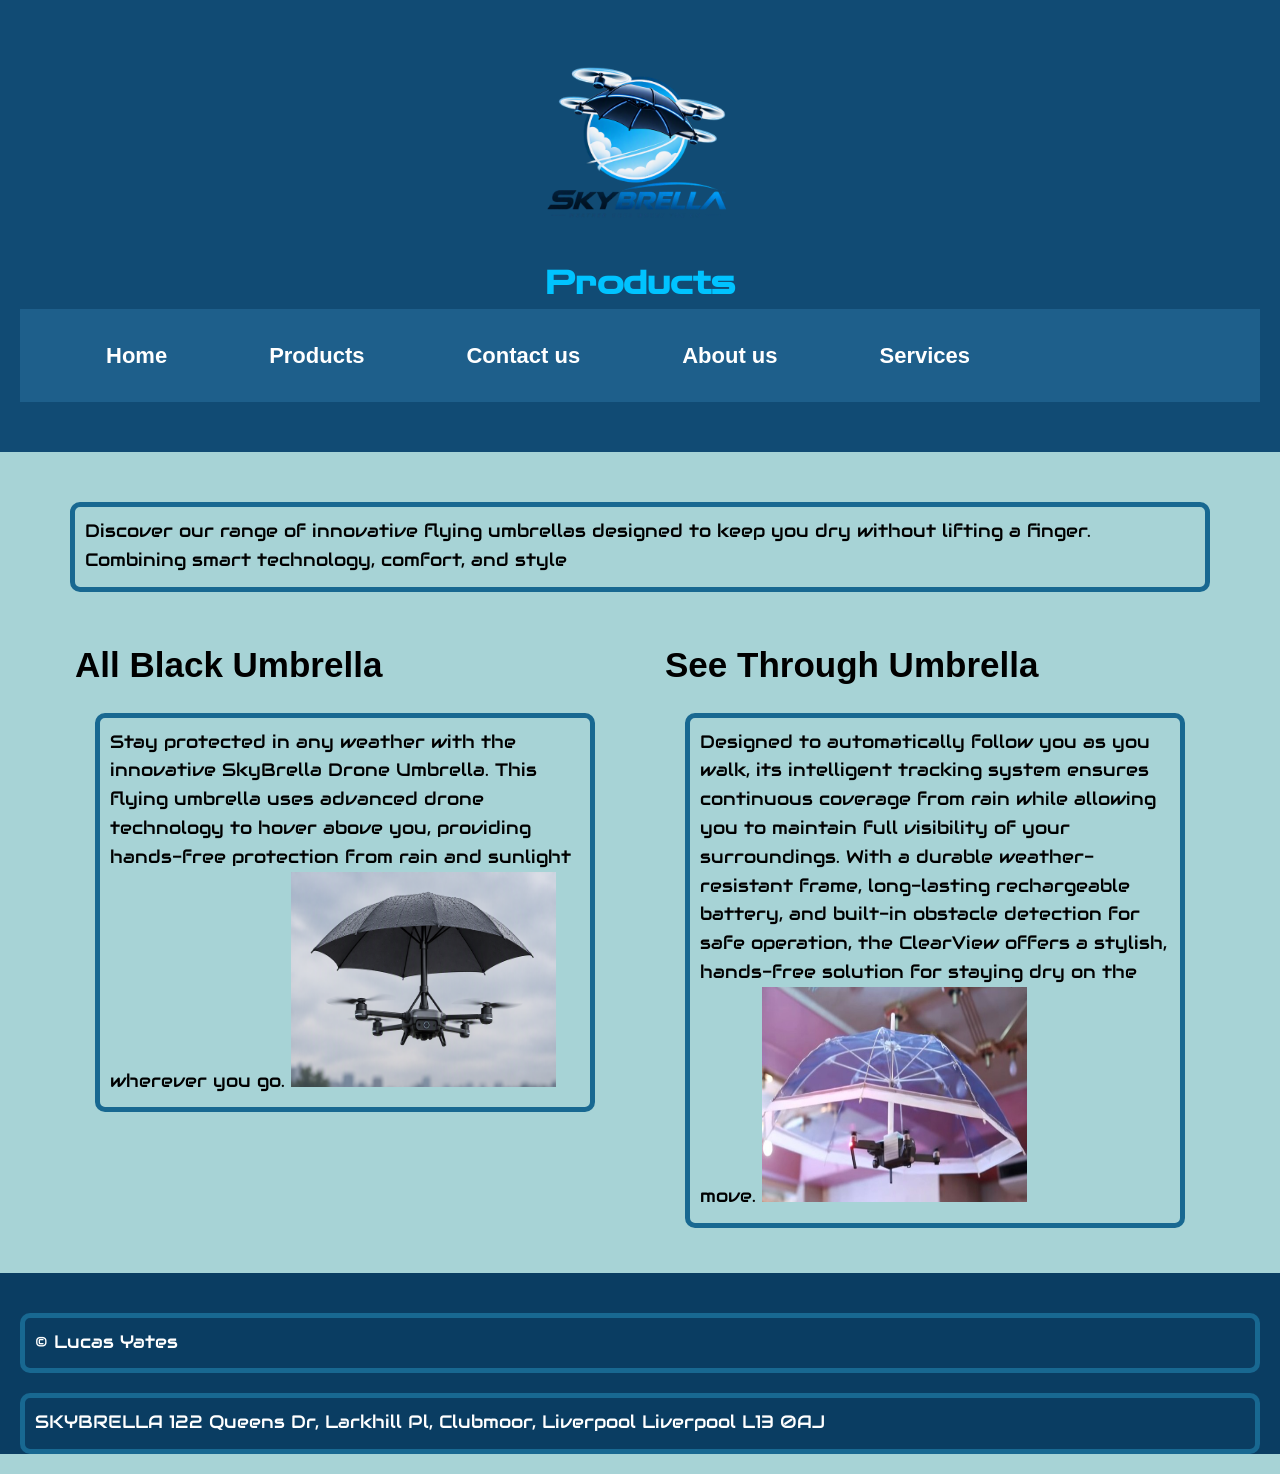
==== products.html @ c3271eac "Add files via upload" ====
<!DOCTYPE html>
<html lang="en">
<head>
    <meta charset="UTF-8">
    <meta name="viewport" content="width=device-width, initial-scale=1.0">
    <link rel="stylesheet" href="style/style.css">
    <title>Products </title>

    <link rel="preconnect" href="https://fonts.googleapis.com">
    <link rel="preconnect" href="https://fonts.gstatic.com" crossorigin>
    <link href="https://fonts.googleapis.com/css2?family=Zen+Dots&display=swap" rel="stylesheet">

    <link rel="preconnect" href="https://fonts.googleapis.com">
<link rel="preconnect" href="https://fonts.gstatic.com" crossorigin>
<link href="https://fonts.googleapis.com/css2?family=Audiowide&family=Zen+Dots&display=swap" rel="stylesheet">

    <link href="https://fonts.googleapis.com/css2?family=Roboto&display=swap" rel="stylesheet">


</head>
<body>
    <header>
        <img src="images/SkyBrella_logo.png" alt="logo of the skybrella company whiich shows a drone with a umbrella" width="200px" height="200px">
        <h1>Products</h1>

        <nav>
            <ul>
                <li><a href="index.html">Home</a></li>
                <li><a href="products.html">Products</a></li>
                <li><a href="contact.html">Contact us</a></li>
                <li><a href="aboutus.html">About us </a></li>
                <li><a href="services.html">Services</a></li>
            </ul>
         </nav>

        </header>
        <main>

<p>Discover our range of innovative flying umbrellas designed to keep you dry without lifting a finger. 
    Combining smart technology, comfort, and style</p>

    <section class="col-6">
        <h2>All Black Umbrella</h2>
        <p>Stay protected in any weather with the innovative SkyBrella Drone Umbrella. 
            This flying umbrella uses advanced drone technology to hover above you,
             providing hands-free protection from rain and sunlight wherever you go.  
            
            <img src="images/2nd product image.png" alt="a image of a flying umbrella drone" width="265px" height="215px">
            
        </section>
        <section class="col-6">
            <h2>See Through Umbrella</h2>
            <p>Designed to automatically follow you as you walk, its intelligent tracking system ensures continuous coverage from rain while allowing you to
                 maintain full visibility of your surroundings. With a durable weather-resistant frame, long-lasting rechargeable battery, 
                and built-in obstacle detection for safe operation, the ClearView offers a stylish, hands-free solution for staying dry on the move.
        
            <img src="images/3rd product picture.jpg" alt="shown an image of another drone umbrella but looks more like an prototype version" width="265px" height="215px">
        
        </section>
        
        </main>
        <footer>
            <p>© Lucas Yates</p>
            <p>SKYBRELLA
                122 Queens Dr, Larkhill Pl, Clubmoor, Liverpool
                Liverpool
                L13 0AJ</p>
    </footer>

</body>
</html>
---- style/style.css ----
nav ul li{
    float:left;
}


nav ul{
    list-style-type: none;
    margin: 0;
    padding:0;
    overflow:hidden;
}

nav{
    margin: 0;
    padding:0;
    height: fit-content;
}

nav ul li a{
    display:block;
    text-align:center;
    padding: 14px 16px;
    text-decoration: none;
    font-size: 22px;
}

ul li a:hover{
    color: #1e5f8b;
    background-color: #7af6ff91;
} 


h2{
    font-family: 'Congenial Black', Tahoma, Verdana, sans-serif;
    font-size: 35px;
}

H1{
    font-family: 'Zen Dots', sans-serif;
}
  
p{
    font-family: 'Audiowide', sans-serif;
    font-size: large;
    margin: 10px 10px 12px 10px;
    padding: 10px 10px 12px 10px;
    border:5px solid rgb(24, 104, 145) ;
    border-radius: 10px 10px 10px 10px;
    margin: 20px;
    
}

main{
    margin: 50px;
}


label{
    display: block;
}


* {
    margin: 0;
    padding: 0;
    box-sizing: border-box;
}

input[type=name] {
    width: 45%;
    padding: 12px;
    margin: 10px 0;
    box-sizing: border-box;
  }
  
  input[type=email] {
    width: 45%;
    padding: 12px;
    margin: 10px 0;
    box-sizing: border-box;
  }

  input[type=subject] {
    width: 45%;
    padding: 12px;
    margin: 10px 0;
    box-sizing: border-box;
  }

  input[label=message] {
    width: 25%;
    padding: 12px;
    margin: 10px 0;
    box-sizing: border-box;
  }

  * {
    margin: 0;
    padding: 0;
    box-sizing: border-box;
}

body {
    font-family: Arial, sans-serif;
    line-height: 1.6;
    background-color: #65b2b891;
}

header {
    background-color: #114b74;
    color: rgb(0, 195, 255);
    text-align: center;
    padding: 50px 20px;
}

nav {
    background-color: #1e5f8b;
    padding: 15px;
    text-align: center;
}

nav a {
    color: white;
    text-decoration: none;
    margin: 0 15px;
    font-weight: bold;
}


footer {
    background-color: #0a3d62;
    color: white;
    text-align: left;
    padding-top: 20px;
    margin-bottom: 20px;
    clear: left;
}


.col-6{
    padding: 25px;
    float: left;
    width: 50%;
}

.col-1{
    padding: 25px;
    float: left;
    width: 25%;
}

.col-2{
    padding-left: 20px;
    margin-left: 60px;
    float: left;
    width: 70%;

}

.values{
    float: left;
    padding-inline-start: 20px;
    padding-right: 20px;
}

.offers{
    margin-left: 20px;
    padding-left: 20px;
    padding-inline-start: 20px;
    
}
  
ul li{
    padding-left: 40px;
    list-style-position: inside;
}
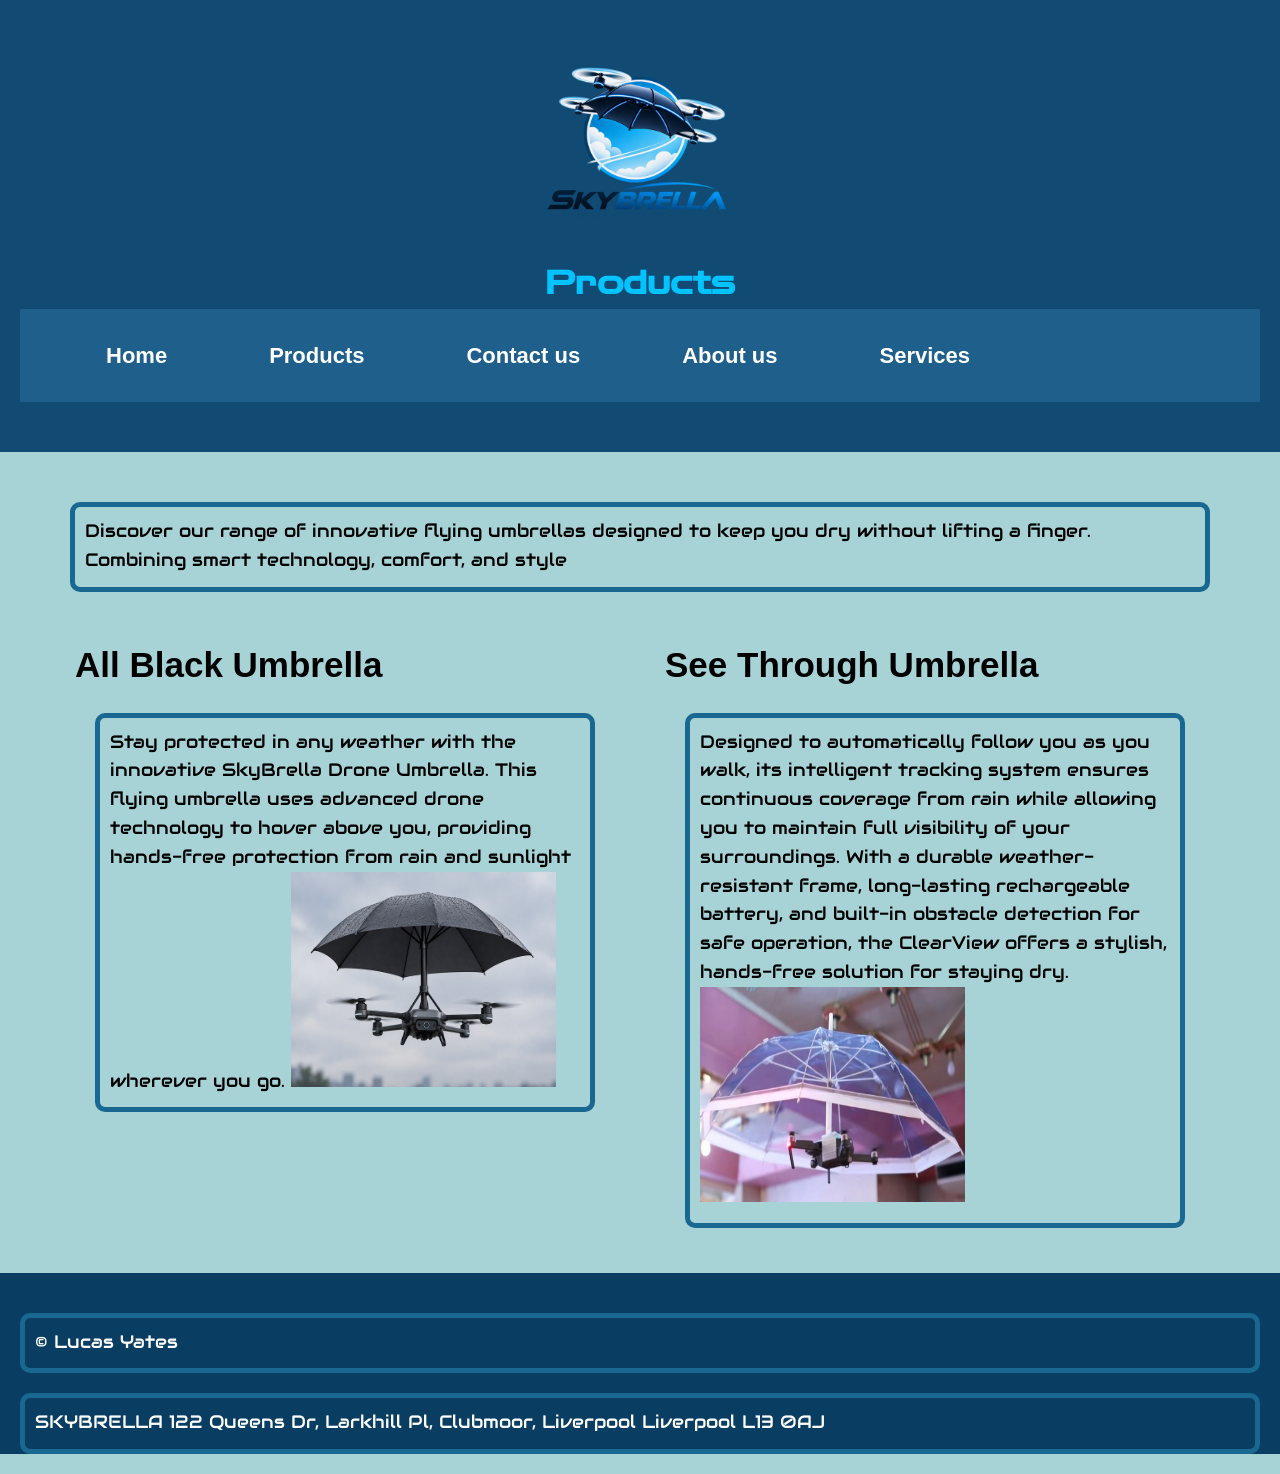
==== commit b751eab8: "Update products.html" ====
--- a/products.html
+++ b/products.html
@@ -52,7 +52,7 @@
             <h2>See Through Umbrella</h2>
             <p>Designed to automatically follow you as you walk, its intelligent tracking system ensures continuous coverage from rain while allowing you to
                  maintain full visibility of your surroundings. With a durable weather-resistant frame, long-lasting rechargeable battery, 
-                and built-in obstacle detection for safe operation, the ClearView offers a stylish, hands-free solution for staying dry on the move.
+                and built-in obstacle detection for safe operation, the ClearView offers a stylish, hands-free solution for staying dry.
         
             <img src="images/3rd product picture.jpg" alt="shown an image of another drone umbrella but looks more like an prototype version" width="265px" height="215px">
         
@@ -68,4 +68,4 @@
     </footer>
 
 </body>
-</html>+</html>
